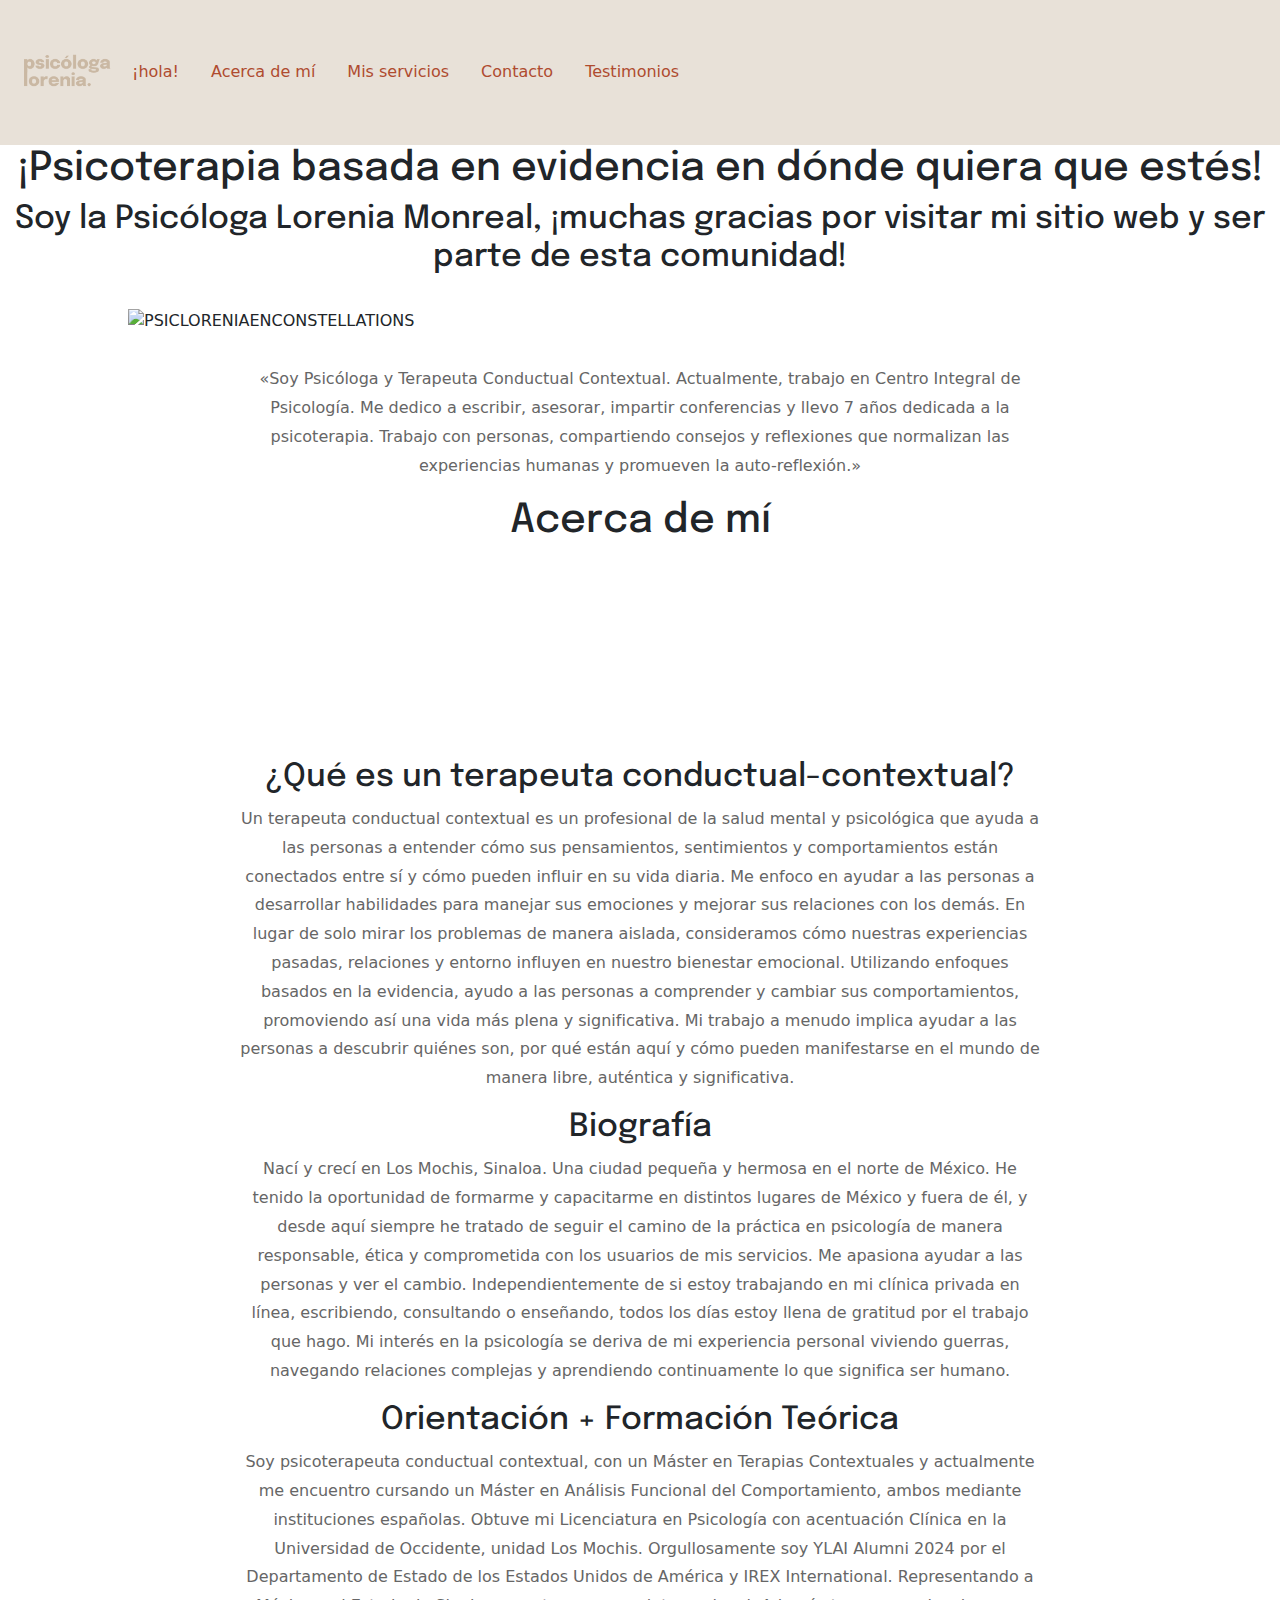
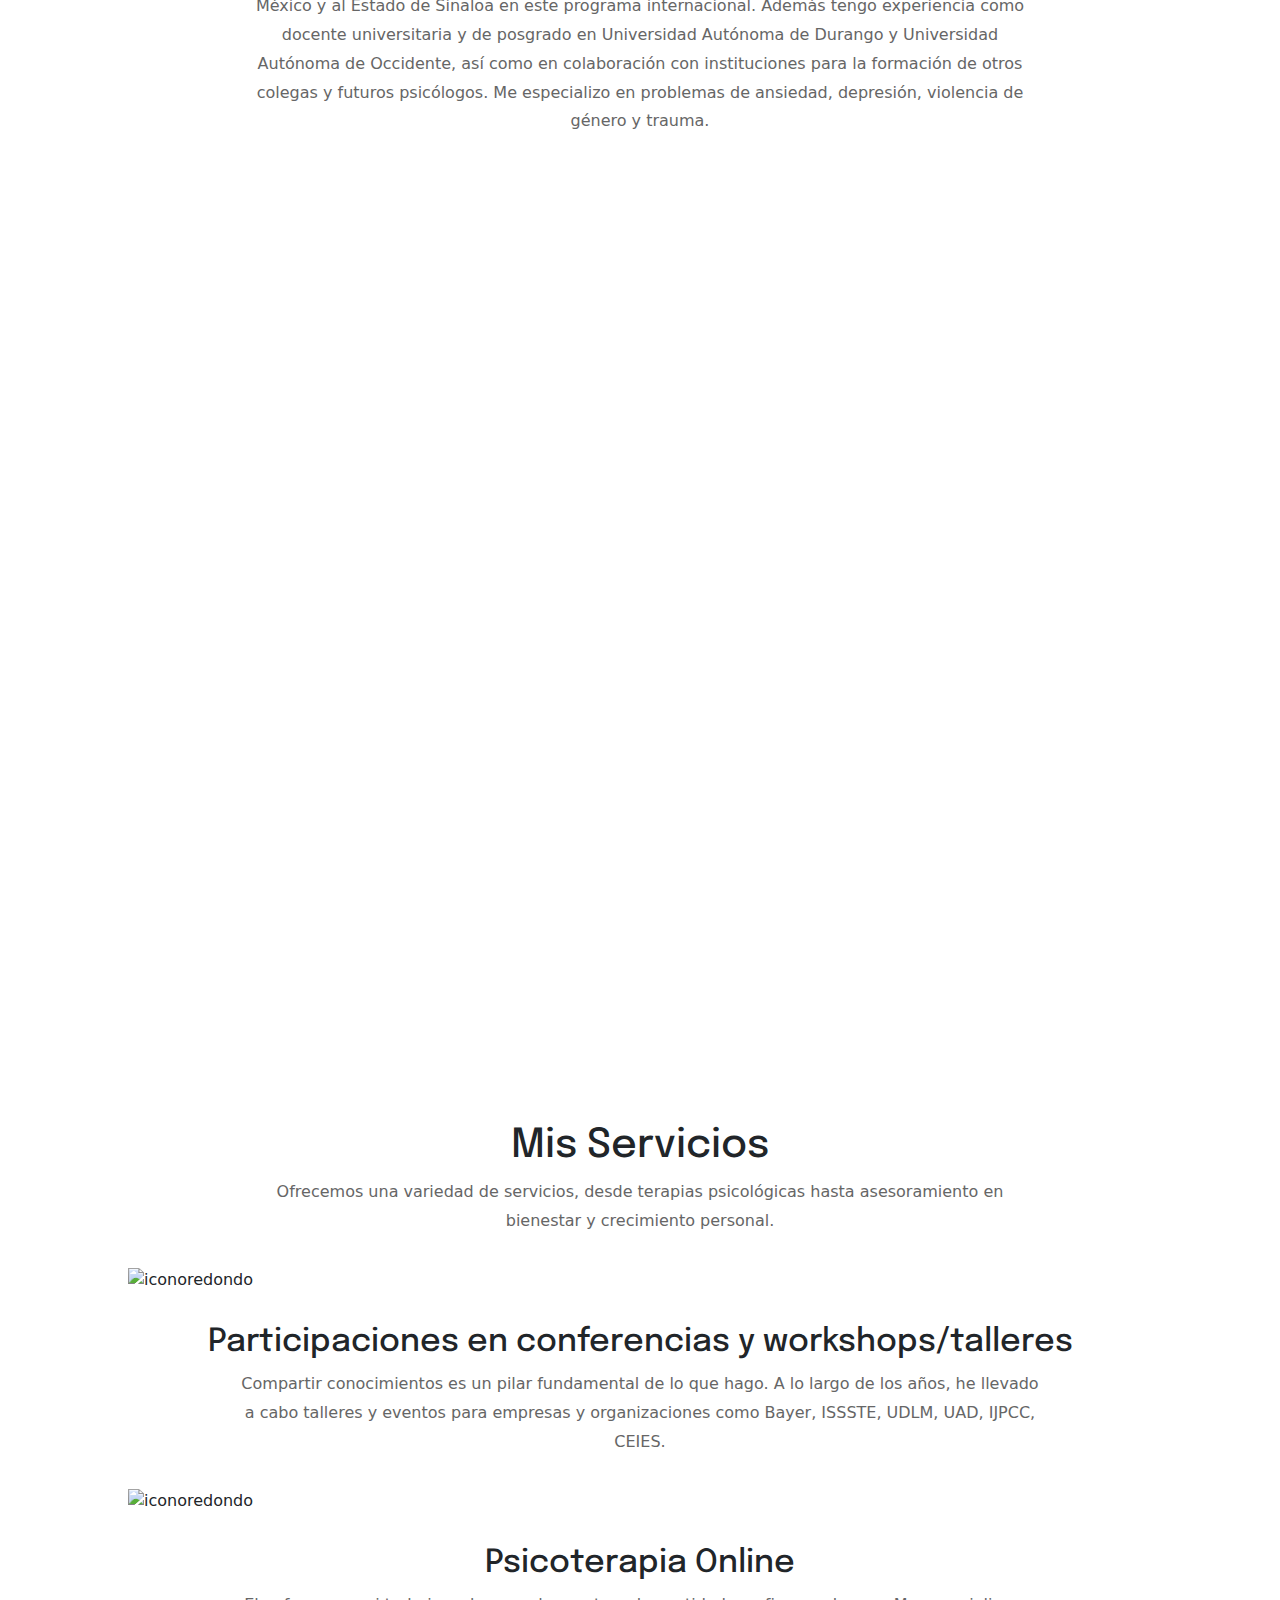
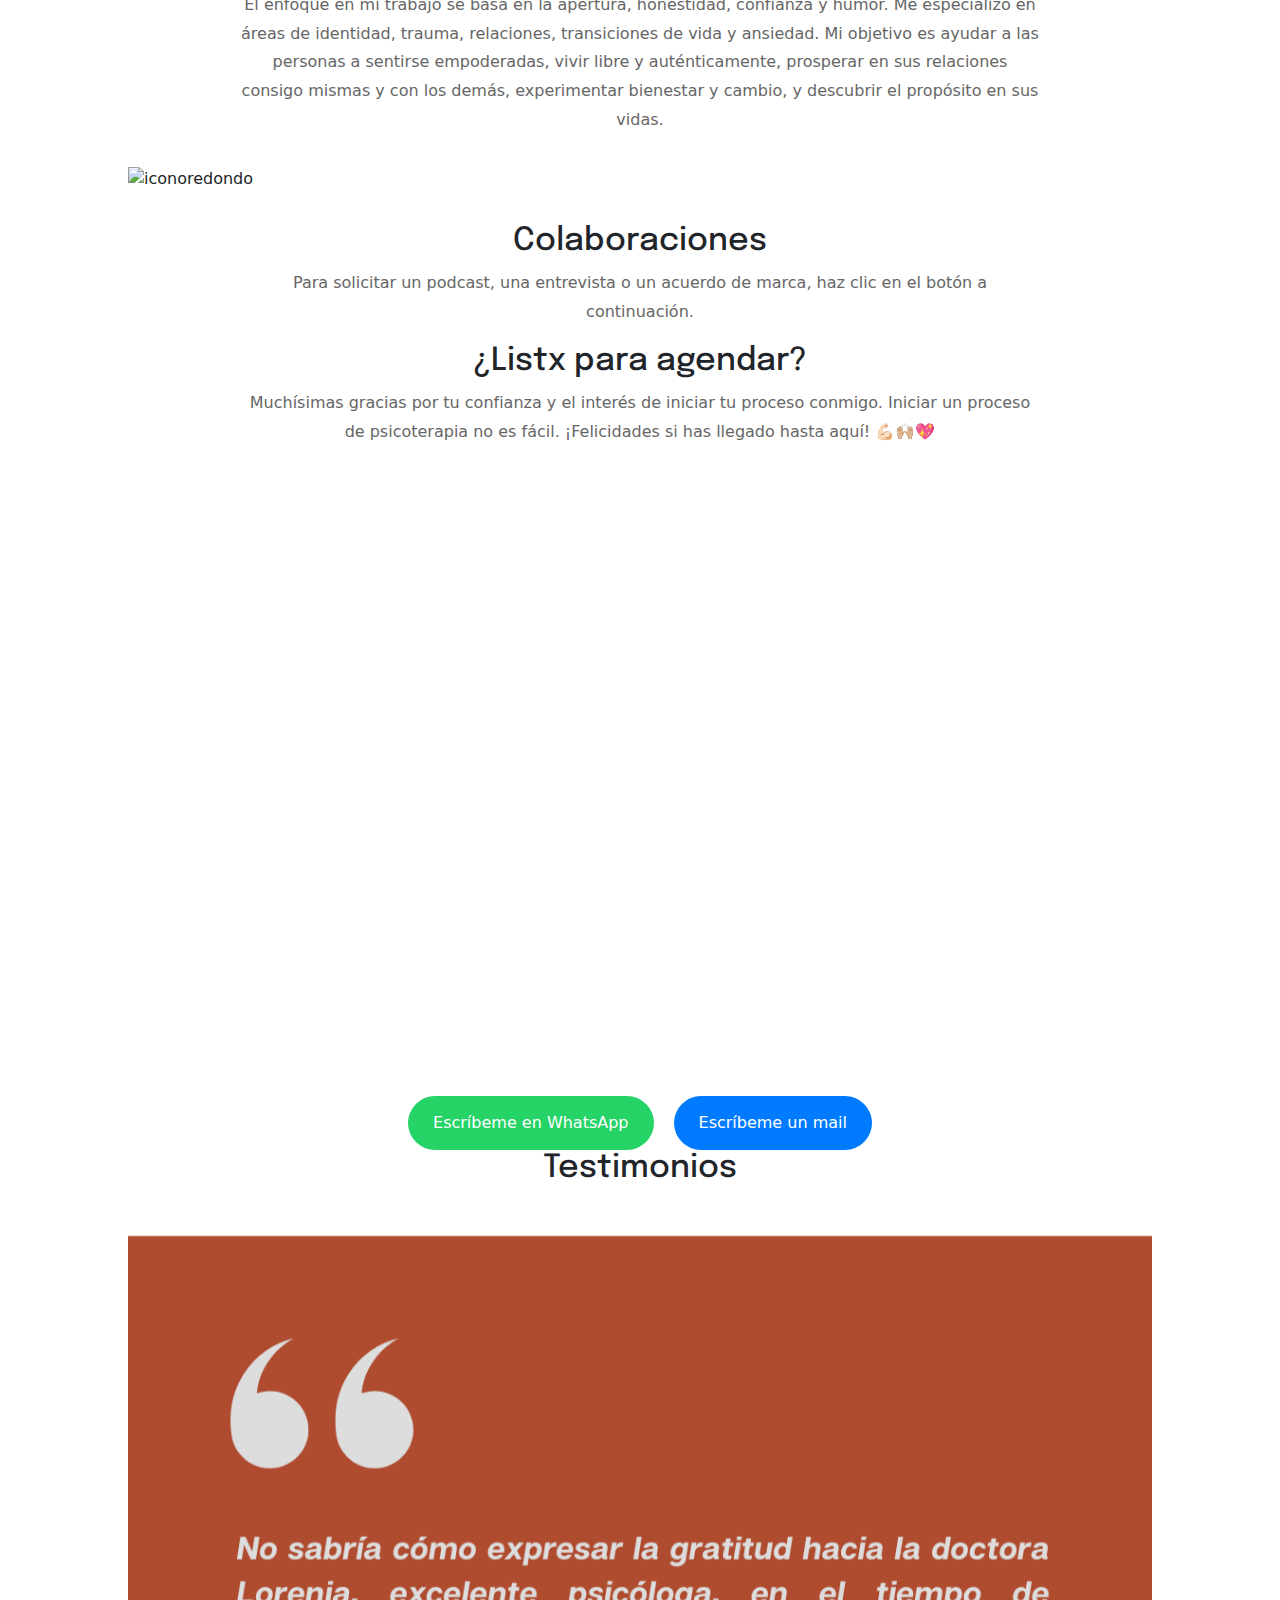
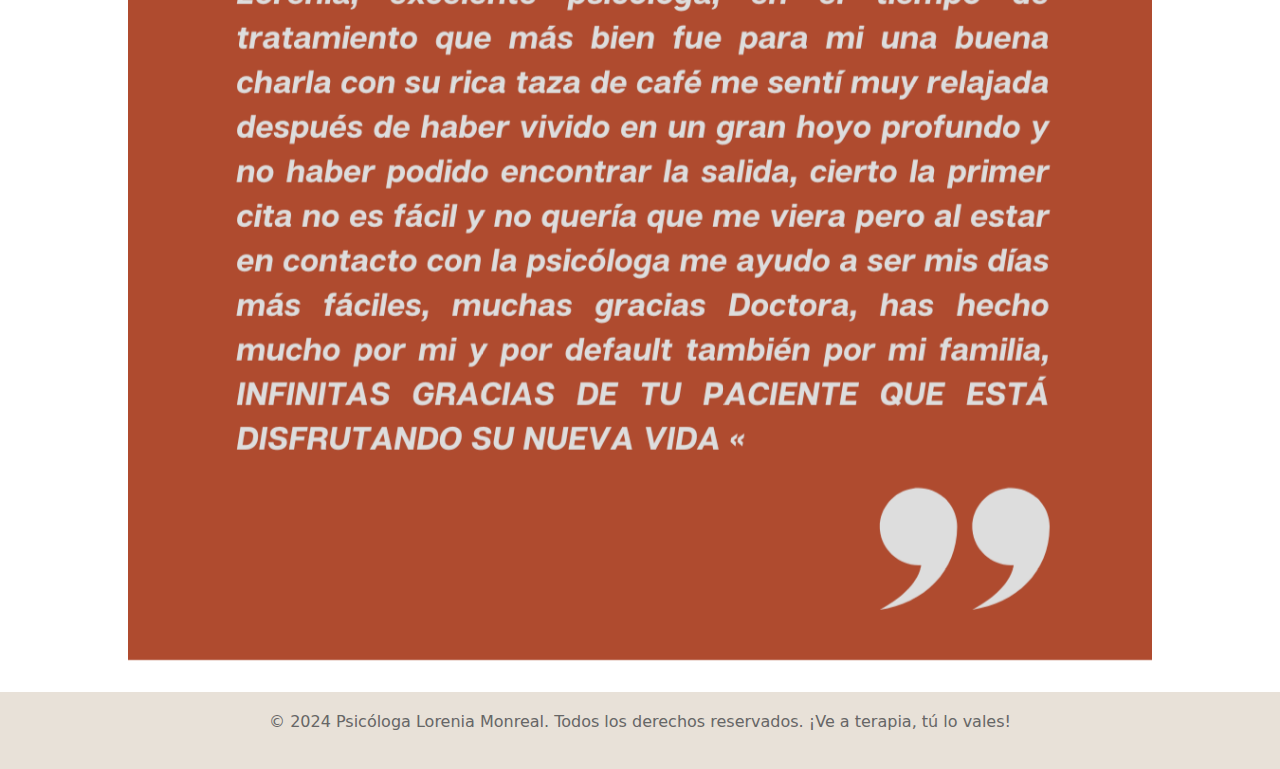
==== index.html @ e8d21fa3 "Add files via upload" ====
<!DOCTYPE html>
<html lang="es">

<head>
    <meta charset="UTF-8">
    <meta name="viewport" content="width=device-width, initial-scale=1.0">
    <link rel="stylesheet" href="styles.css">
    <link href="https://cdn.jsdelivr.net/npm/bootstrap@5.3.0-alpha1/dist/css/bootstrap.min.css" rel="stylesheet"
        integrity="sha384- GLhlTQ8iRABdZLl6O3oVMWSktQOp6b7In1Zl3/Jr59b6EGGoI1aFkw7cmDA6j6gD" crossorigin="anonymous">
    <title>Psicóloga Lorenia Monreal</title>
</head>

<body>

    <!-- Encabezado -->
    <header>
        <nav>
            <ul>
                <div class="logotipo">
                    <img src="IMÁGENES/logopsicorecafe.png" alt="logotipo PsicLorenia" />
                </div>
                <a href="#inicio">¡hola!</a>
                <a href="#acerca">Acerca de mí</a>
                <a href="#servicios">Mis servicios</a>
                <a href="#contacto">Contacto</a>
                <a href="#testiomonios">Testimonios</a>


            </ul>
        </nav>
    </header>
    </header>

    <!-- Sección Inicio -->
    <section id="inicio">
        <h1>¡Psicoterapia basada en evidencia en dónde quiera que estés! </h1>
        <h2>Soy la Psicóloga Lorenia Monreal, ¡muchas gracias por visitar mi sitio web y ser parte de esta comunidad!
        </h2>
        <div class="media">
            <img src="IMÁGENES/Screenshot 2024-08-10 at 6.41.18 p.m..png" alt="PSICLORENIAENCONSTELLATIONS" />
        </div>
        <p>«Soy Psicóloga y Terapeuta Conductual Contextual. Actualmente, trabajo en Centro Integral de Psicología.
            Me dedico a escribir, asesorar, impartir conferencias y llevo 7 años dedicada a la psicoterapia. Trabajo con
            personas, compartiendo consejos y reflexiones que normalizan las experiencias humanas y promueven la
            auto-reflexión.»</p>
    </section>

    <!-- Sección Acerca de -->
    <section id="acerca">

        <h1>Acerca de mí</h1>
        <div class="video">
            <video autoplay loop muted>
                <source src="IMÁGENES/bc05b2a2-b07c-4bc4-9ac9-2689ad287a94 (1).mp4" type="video/mp4">
                Tu navegador no soporta videos HTML5.
            </video>
        </div>

        <h2> ¿Qué es un terapeuta conductual-contextual?</h2>
        <p>Un terapeuta conductual contextual es un profesional de la salud mental y psicológica que ayuda a las
            personas a entender cómo sus pensamientos, sentimientos y comportamientos están conectados entre sí y cómo
            pueden influir en su vida diaria.

            Me enfoco en ayudar a las personas a desarrollar habilidades para manejar sus emociones y mejorar sus
            relaciones con los demás. En lugar de solo mirar los problemas de manera aislada, consideramos cómo nuestras
            experiencias pasadas, relaciones y entorno influyen en nuestro bienestar emocional. Utilizando enfoques
            basados en la evidencia, ayudo a las personas a comprender y cambiar sus comportamientos, promoviendo así
            una vida más plena y significativa.

            Mi trabajo a menudo implica ayudar a las personas a descubrir quiénes son, por qué están aquí y cómo pueden
            manifestarse en el mundo de manera libre, auténtica y significativa.</p>
        <h2> Biografía</h2>
        <p>Nací y crecí en Los Mochis, Sinaloa. Una ciudad pequeña y hermosa en el norte de México. He tenido la
            oportunidad de formarme y capacitarme en distintos lugares de México y fuera de él, y desde aquí siempre he
            tratado de seguir el camino de la práctica en psicología de manera responsable, ética y comprometida con los
            usuarios de mis servicios.

            Me apasiona ayudar a las personas y ver el cambio. Independientemente de si estoy trabajando en mi clínica
            privada en línea, escribiendo, consultando o enseñando, todos los días estoy llena de gratitud por el
            trabajo que hago.

            Mi interés en la psicología se deriva de mi experiencia personal viviendo guerras, navegando relaciones
            complejas y aprendiendo continuamente lo que significa ser humano.</p>
        <h2> Orientación + Formación Teórica</h2>
        <p>Soy psicoterapeuta conductual contextual, con un Máster en Terapias Contextuales y actualmente me encuentro
            cursando un Máster en Análisis Funcional del Comportamiento, ambos mediante instituciones españolas.

            Obtuve mi Licenciatura en Psicología con acentuación Clínica en la Universidad de Occidente, unidad Los
            Mochis.

            Orgullosamente soy YLAI Alumni 2024 por el Departamento de Estado de los Estados Unidos de América y IREX
            International. Representando a México y al Estado de Sinaloa en este programa internacional.

            Además tengo experiencia como docente universitaria y de posgrado en Universidad Autónoma de Durango y
            Universidad Autónoma de Occidente, así como en colaboración con instituciones para la formación de otros
            colegas y futuros psicólogos.

            Me especializo en problemas de ansiedad, depresión, violencia de género y trauma.</p>
        <div>
            <iframe
                src="https://www.google.com/maps/embed?pb=!1m18!1m12!1m3!1d14371.317284307232!2d-109.00215599575291!3d25.77620053748131!2m3!1f0!2f0!3f0!3m2!1i1024!2i768!4f13.1!3m3!1m2!1s0x86ba2f5b381416cd%3A0xecf7fca75b158c21!2sCentro%20integral%20de%20Psicolog%C3%ADa!5e0!3m2!1ses!2smx!4v1723344234722!5m2!1ses!2smx"
                width="600" height="450" style="border:0;" allowfullscreen="" loading="lazy"
                referrerpolicy="no-referrer-when-downgrade"></iframe>
        </div>
        <div>
            <iframe src="https://www.instagram.com/psicologalorenia/embed" width="320" height="440" frameborder="0"
                scrolling="no" allowtransparency="true"></iframe>
        </div>
    </section>

    <!-- Sección Servicios -->
    <section id="servicios">
        <h1>Mis Servicios</h1>
        <p>Ofrecemos una variedad de servicios, desde terapias psicológicas hasta asesoramiento en bienestar y
            crecimiento personal.</p>
        <div class="caja">
            <img src="IMÁGENES/Screenshot 2024-09-09 at 12.44.53 a.m..png" alt="iconoredondo">
            <h2> Participaciones en conferencias y workshops/talleres</h2>
            <p> Compartir conocimientos es un pilar fundamental de lo que hago. A lo largo de los años, he llevado a
                cabo talleres y eventos para empresas y organizaciones como Bayer, ISSSTE, UDLM, UAD, IJPCC, CEIES.</p>
        </div>
        <div class="caja">
            <img src="IMÁGENES/Screenshot 2024-09-09 at 12.44.53 a.m..png" alt="iconoredondo">
            <h2> Psicoterapia Online</h2>
            <p> El enfoque en mi trabajo se basa en la apertura, honestidad, confianza y humor. Me especializo en áreas
                de identidad, trauma, relaciones, transiciones de vida y ansiedad. Mi objetivo es ayudar a las personas
                a sentirse empoderadas, vivir libre y auténticamente, prosperar en sus relaciones consigo mismas y con
                los demás, experimentar bienestar y cambio, y descubrir el propósito en sus vidas.</p>
        </div>
        <div class="caja">
            <img src="IMÁGENES/Screenshot 2024-09-09 at 12.44.53 a.m..png" alt="iconoredondo">
            <h2> Colaboraciones</h2>
            <P> Para solicitar un podcast, una entrevista o un acuerdo de marca, haz clic en el botón a continuación.
            </P>
        </div>

    </section>

    <!-- Sección Contacto -->
    <section id="contacto">
        <h2>¿Listx para agendar?</h2>
        <p>Muchísimas gracias por tu confianza y el interés de iniciar tu proceso conmigo. Iniciar un proceso de
            psicoterapia no es fácil. ¡Felicidades si has llegado hasta aquí! 💪🏻🙌🏼💖​​</p>
        <iframe width='100%' height='585px' src='https://psiclogalorenia.zohobookings.com/portal-embed#/reserva'
            frameborder='0' allowfullscreen=''> </iframe>
        <div class="button-container">
            <a href="https://api.whatsapp.com/send?phone=5216681241101&text=%C2%A1Quiero%20agendar%20una%20cita%20con%20la%20Psic%C3%B3loga%20Lorenia!%20%F0%9F%A4%A9"
                target="_blank" class="button whatsapp">Escríbeme en WhatsApp</a>
            <a href="mailto:hola@psicologalorenia.com?subject=Consulta&body=Hola, me gustaría saber más sobre tus servicios."
                class="button mailto"> Escríbeme un mail</a>
        </div>


    </section>

    <!-- Sección Testimonios -->
    <section id="testimonios">
        <h2>Testimonios</h2>
        <p> </p>
        <div id="carouselExampleControls" class="carousel slide" data-bs-ride="carousel">
            <div class="carousel-inner">
                <div class="carousel-item active">
                    <img src="IMÁGENES/10.png" class="d-block w-100" alt="car1">
                </div>
                <div class="carousel-item">
                    <img src="IMÁGENES/11.png" class="d-block w-100" alt="car2">
                </div>
                <div class="carousel-item">
                    <img src="IMÁGENES/12.png" class="d-block w-100" alt="car3">
                </div>
                <div class="carousel-item">
                    <img src="IMÁGENES/13.png" class="d-block w-100" alt="car4">
                </div>
                <div class="carousel-item">
                    <img src="IMÁGENES/14.png" class="d-block w-100" alt="car5">
                </div>
                <div class="carousel-item">
                    <img src="IMÁGENES/15.png" class="d-block w-100" alt="car6">
                </div>
            </div>
            <button class="carousel-control-prev" type="button" data-bs-target="#carouselExampleControls"
                data-bs-slide="prev">
                <span class="carousel-control-prev-icon" aria-hidden="true"></span>
                <span class="visually-hidden">Anterior</span>
            </button>
            <button class="carousel-control-next" type="button" data-bs-target="#carouselExampleControls"
                data-bs-slide="next">
                <span class="carousel-control-next-icon" aria-hidden="true"></span>
                <span class="visually-hidden">Siguiente</span>
            </button>
        </div>
    </section>


    <!-- Pie de página -->
    <footer>
        <p>&copy; 2024 Psicóloga Lorenia Monreal. Todos los derechos reservados. ¡Ve a terapia, tú lo vales!</p>
    </footer>
    <script src="https://cdn.jsdelivr.net/npm/bootstrap@5.3.0-alpha1/dist/js/bootstrap.bundle.min.js"
        integrity="sha384- w76AqPfDkMBDXo30jS1Sgez6pr3x5MlQ1ZAGC+nuZB+EYdgRZgiwxhTBTkF7CXvN"
        crossorigin="anonymous"></script>
</body>

</html>
---- styles.css ----
@import url('https://fonts.googleapis.com/css2?family=EB+Garamond:ital,wght@0,400..800;1,400..800&family=Epilogue:ital,wght@0,100..900;1,100..900&display=swap');

body {
    font-family: "Epilogue", system-ui;
    margin: 0;
    padding: 0;
    background-color: #F4F0EE;
}

header {
    background-color: #E8E1D8;
    padding: 1rem;
}

nav ul {
    list-style-type: none;
    display: flex;
    flex-direction: row;
    align-items: center;
    padding: 0;
    margin: 0;
}

nav ul a {
    text-decoration: none;
    color: #AF4B2F;
    padding: 0.5rem 1rem;
    font-size: 1rem;
}

nav ul a:hover {
    background-color: #AF4B2F;
    color: #E8E1D8;
}

.logotipo img {
    max-width: 100px;
}

h1 {
    text-align: center;
    color: #B7A897;
    font-family: "Epilogue";
}

h2,
h3 {
    text-align: center;
    color: #333;
    font-family: "Epilogue";
}

p {
    text-align: center;
    line-height: 1.8;
    color: #666;
    max-width: 800px;
    margin: 0 auto;
}

div img {
    display: block;
    margin: 2rem auto;
    max-width: 80%;
    height: auto;
    align-items: center;
    align-content: center;
}

div video {
    display: block;
    margin: 2rem auto;
    max-width: 80%;
    height: auto;
    align-items: center;
    align-content: center;
}

iframe {
    display: block;
    margin: 2rem auto;
    max-width: 100%;
}

.button-container {
    display: flex;
    gap: 20px;
    align-items: center;
    justify-content: center;
}

.button {
    padding: 15px 25px;
    font-size: 16px;
    color: white;
    text-align: center;
    text-decoration: none;
    border-radius: 30px;
    cursor: pointer;
    transition: background-color 0.3s ease;
}

.whatsapp {
    background-color: #25D366;
}

.whatsapp:hover {
    background-color: #1EBE5B;
}

.mailto {
    background-color: #007BFF;
}

.mailto:hover {
    background-color: #0056b3;
}

footer {
    text-align: center;
    padding: 1rem;
    background-color: #E8E1D8;
    color: white;
}

@media (max-width: 768px) {
    nav ul {
        flex-direction: row;
        text-align: center;
    }

    nav ul a {
        padding: 1rem 0;
        font-size: 1.2rem;
    }

    h1,
    h2,
    h3 {
        font-size: 1.5rem;
    }

    p {
        font-size: 1rem;
        padding: 0 1rem;
    }
}

@media (max-width: 640px) {

    h1,
    h2,
    h3 {
        font-size: 1.2rem;
    }

    nav ul a {
        font-size: 1rem;
    }

    p {
        font-size: 0.9rem;
        padding: 0 0.5rem;
    }
}
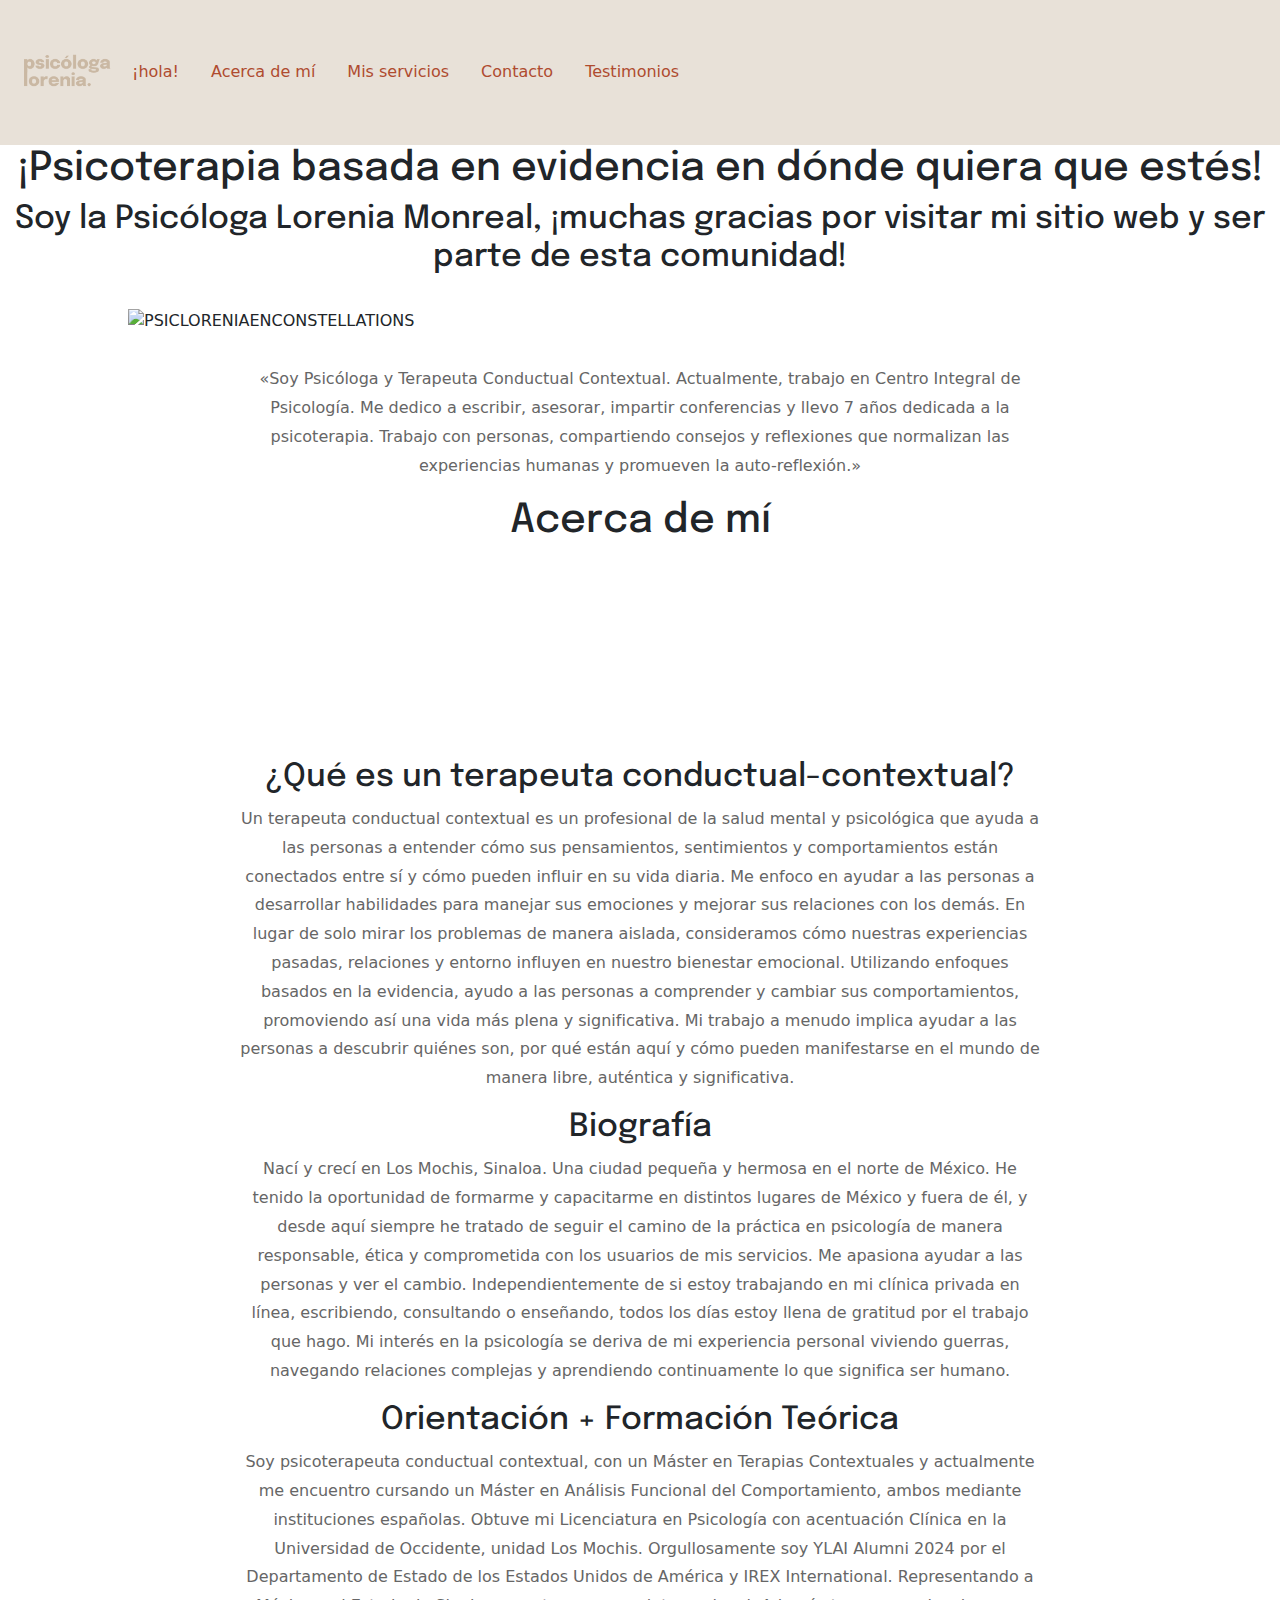
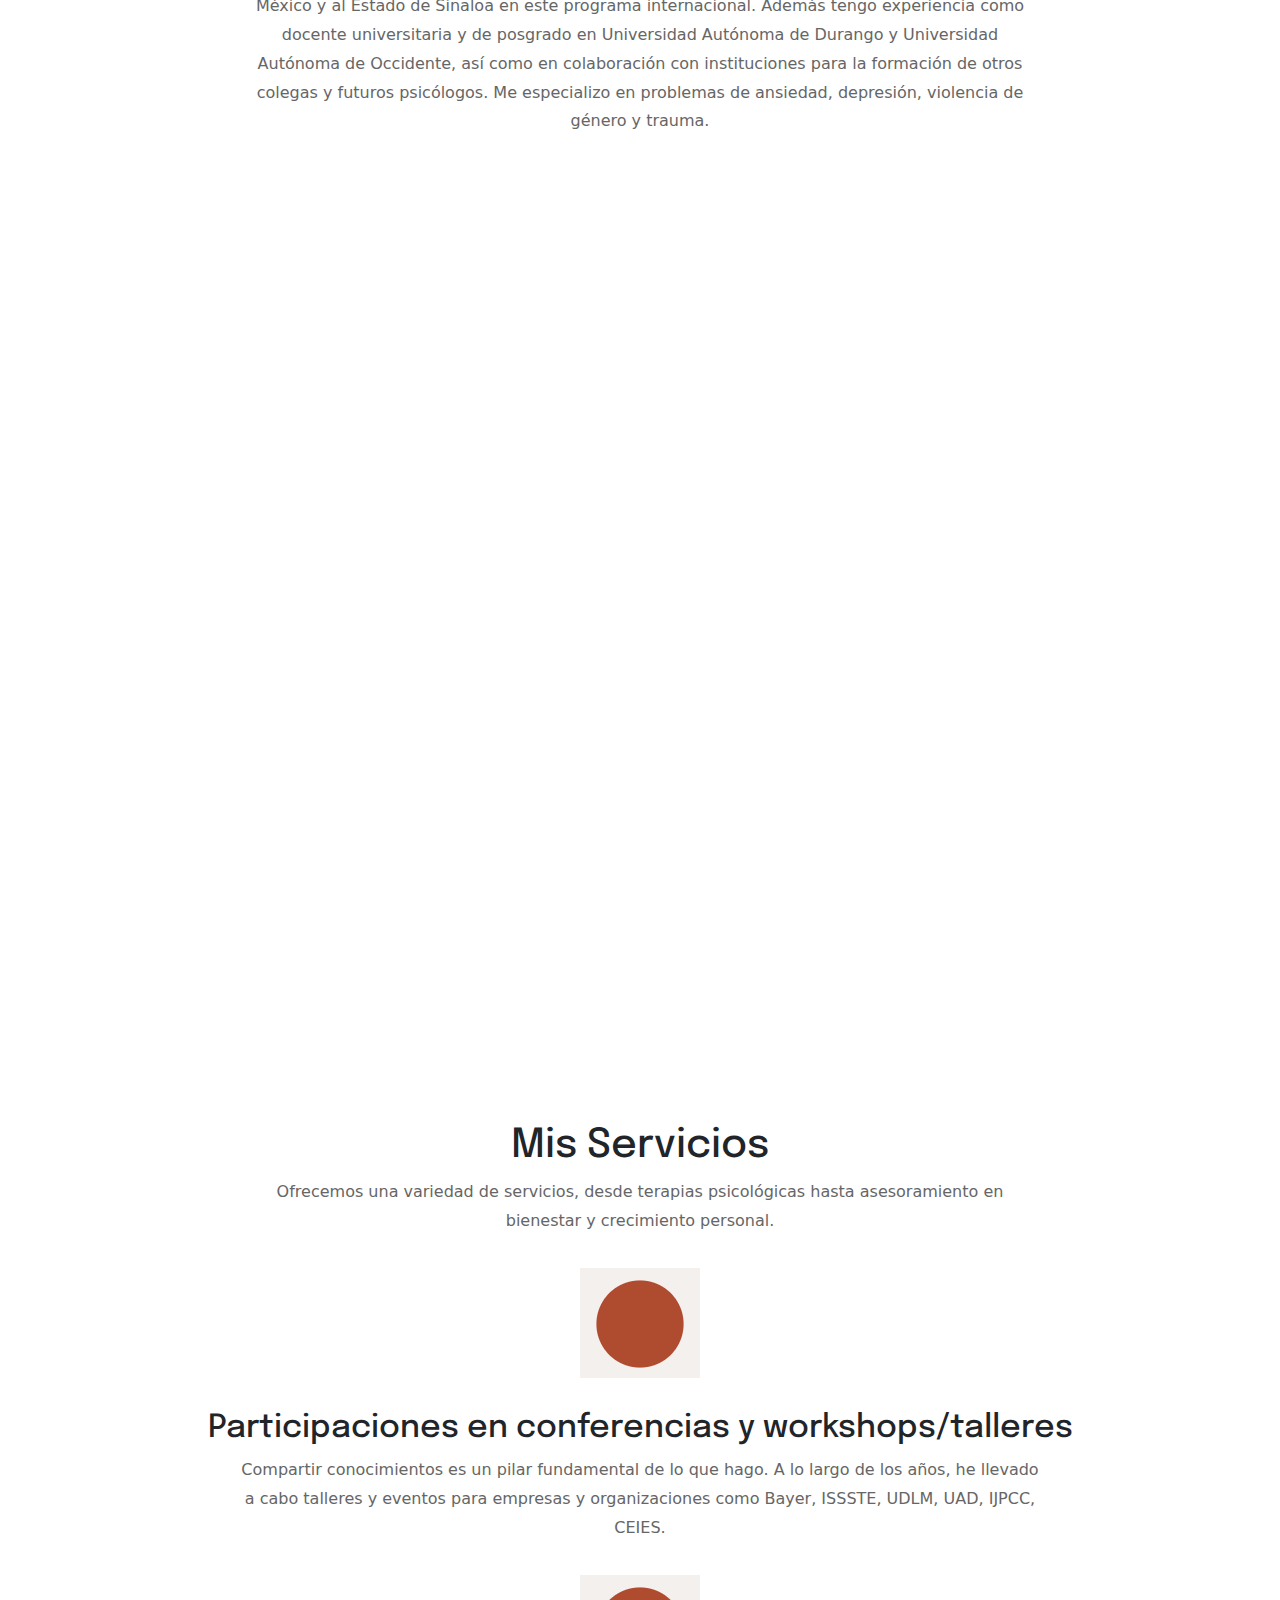
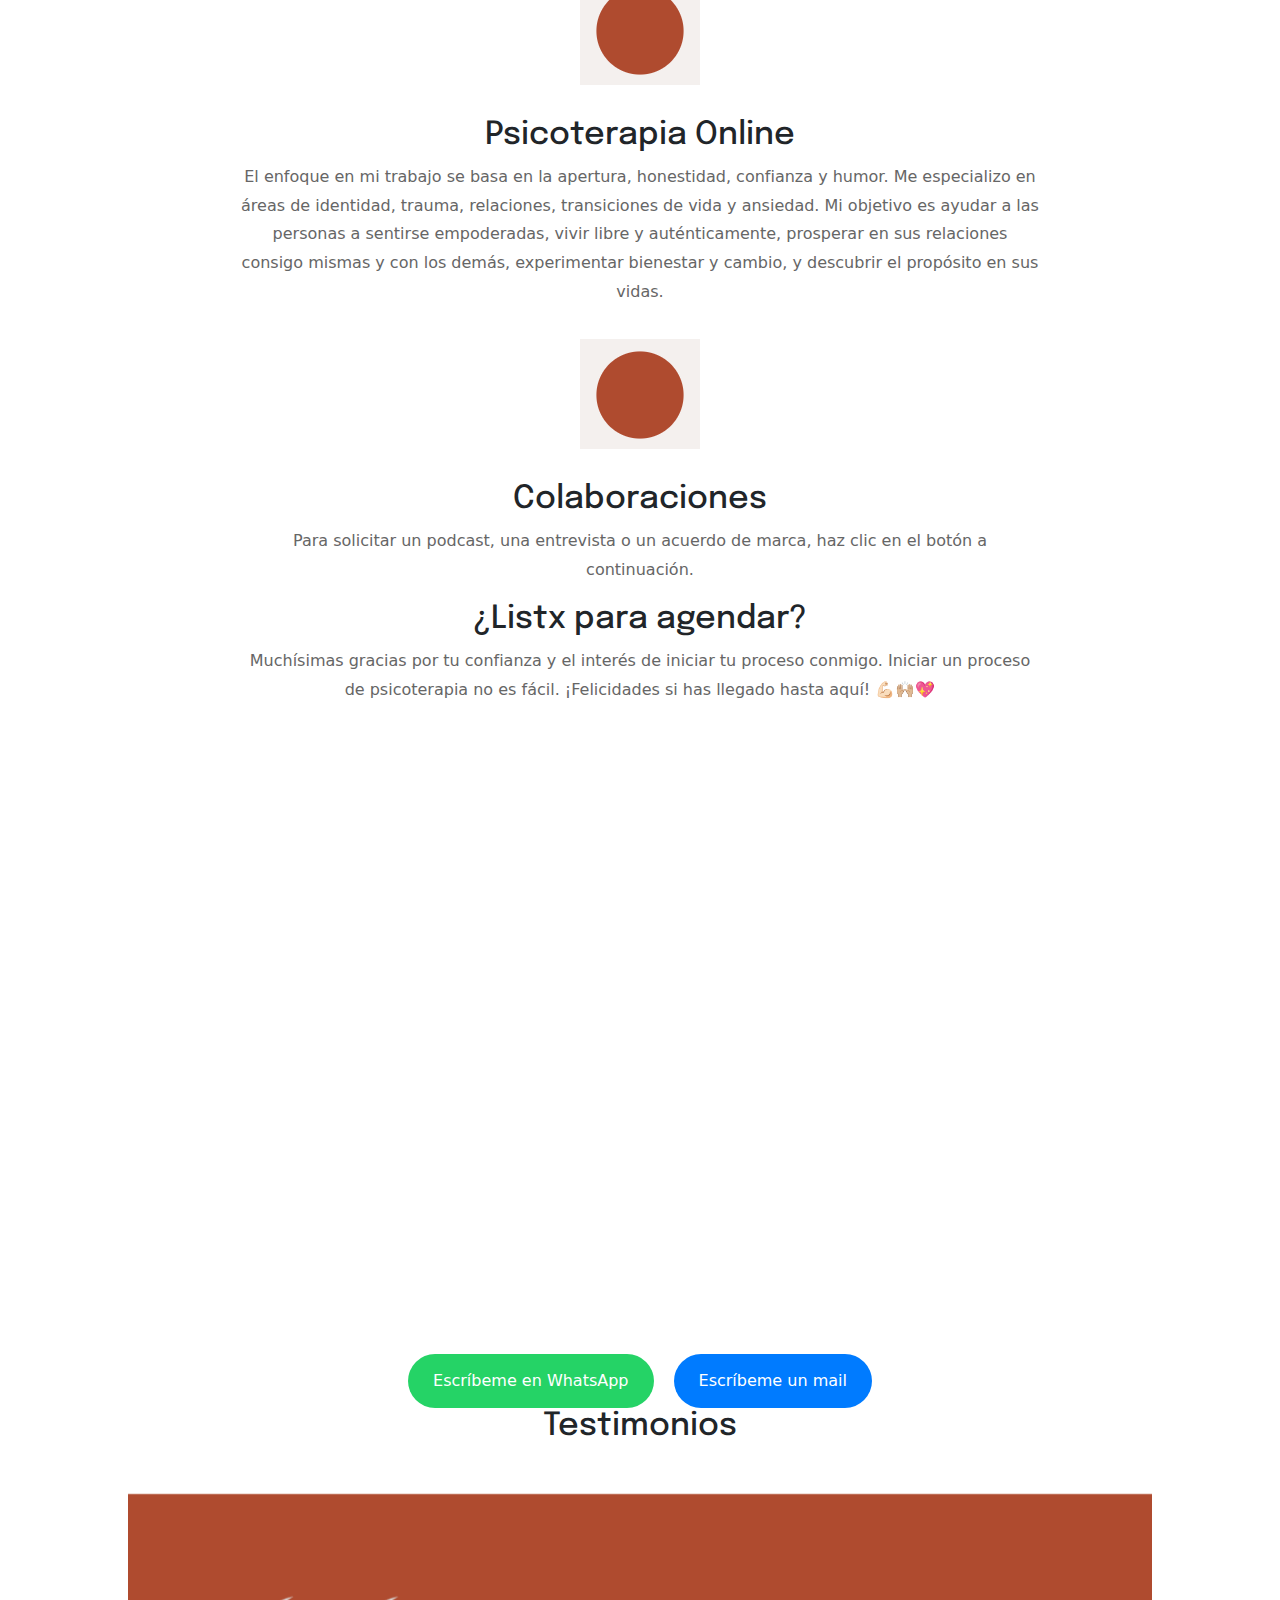
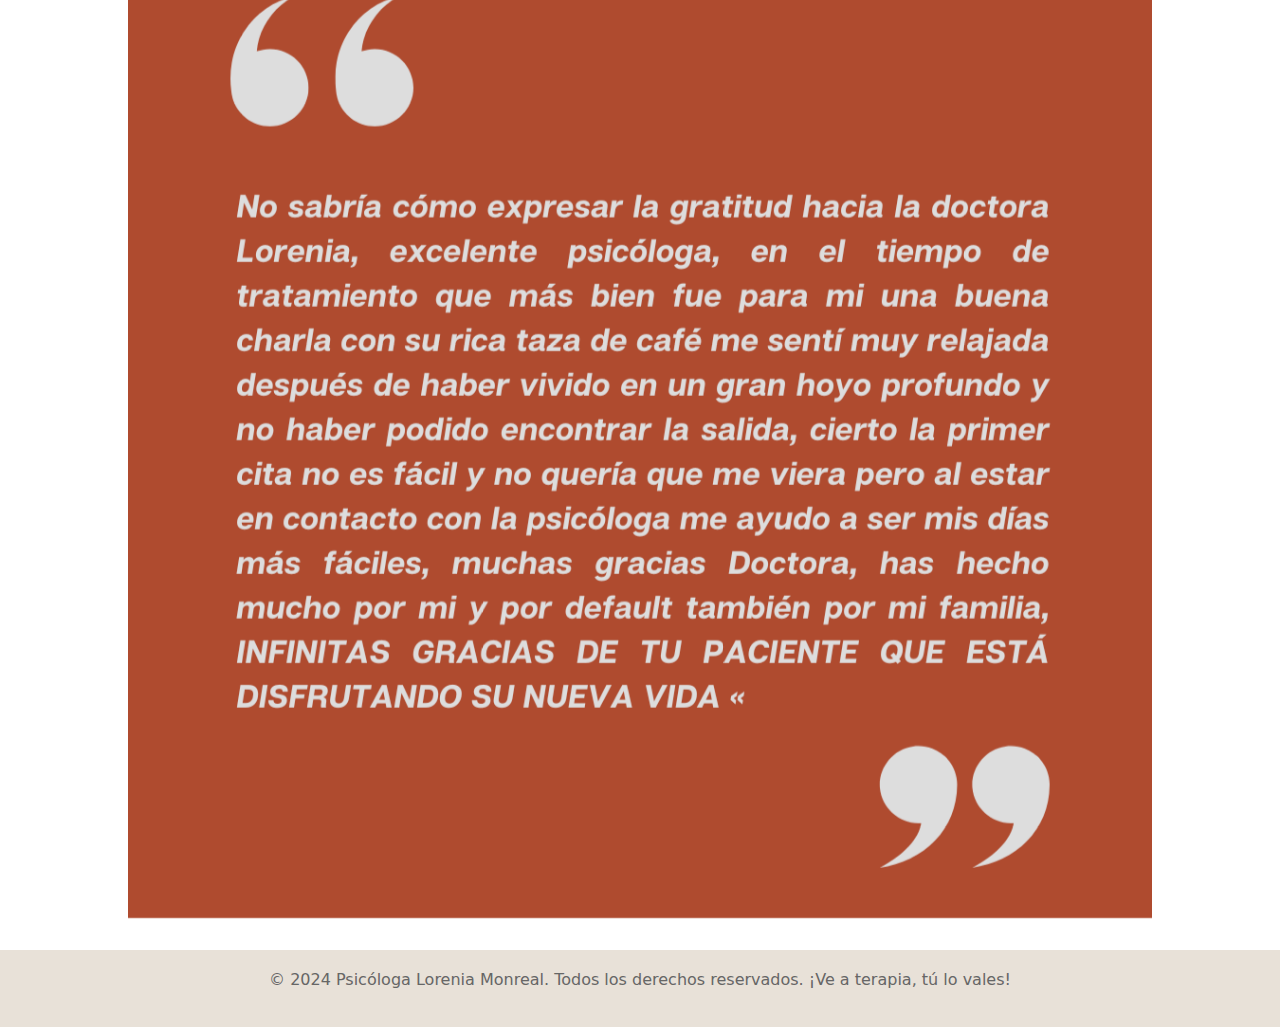
==== commit c951794c: "Add files via upload" ====
--- a/index.html
+++ b/index.html
@@ -37,7 +37,7 @@
         <h2>Soy la Psicóloga Lorenia Monreal, ¡muchas gracias por visitar mi sitio web y ser parte de esta comunidad!
         </h2>
         <div class="media">
-            <img src="IMÁGENES/Screenshot 2024-08-10 at 6.41.18 p.m..png" alt="PSICLORENIAENCONSTELLATIONS" />
+            <img src="IMÁGENES/fotoinicio.png" alt="PSICLORENIAENCONSTELLATIONS" />
         </div>
         <p>«Soy Psicóloga y Terapeuta Conductual Contextual. Actualmente, trabajo en Centro Integral de Psicología.
             Me dedico a escribir, asesorar, impartir conferencias y llevo 7 años dedicada a la psicoterapia. Trabajo con
@@ -114,13 +114,13 @@
         <p>Ofrecemos una variedad de servicios, desde terapias psicológicas hasta asesoramiento en bienestar y
             crecimiento personal.</p>
         <div class="caja">
-            <img src="IMÁGENES/Screenshot 2024-09-09 at 12.44.53 a.m..png" alt="iconoredondo">
+            <img src="IMÁGENES/icono.png" alt="iconoredondo">
             <h2> Participaciones en conferencias y workshops/talleres</h2>
             <p> Compartir conocimientos es un pilar fundamental de lo que hago. A lo largo de los años, he llevado a
                 cabo talleres y eventos para empresas y organizaciones como Bayer, ISSSTE, UDLM, UAD, IJPCC, CEIES.</p>
         </div>
         <div class="caja">
-            <img src="IMÁGENES/Screenshot 2024-09-09 at 12.44.53 a.m..png" alt="iconoredondo">
+            <img src="IMÁGENES/icono.png" alt="iconoredondo">
             <h2> Psicoterapia Online</h2>
             <p> El enfoque en mi trabajo se basa en la apertura, honestidad, confianza y humor. Me especializo en áreas
                 de identidad, trauma, relaciones, transiciones de vida y ansiedad. Mi objetivo es ayudar a las personas
@@ -128,7 +128,7 @@
                 los demás, experimentar bienestar y cambio, y descubrir el propósito en sus vidas.</p>
         </div>
         <div class="caja">
-            <img src="IMÁGENES/Screenshot 2024-09-09 at 12.44.53 a.m..png" alt="iconoredondo">
+            <img src="IMÁGENES/icono.png" alt="iconoredondo">
             <h2> Colaboraciones</h2>
             <P> Para solicitar un podcast, una entrevista o un acuerdo de marca, haz clic en el botón a continuación.
             </P>
